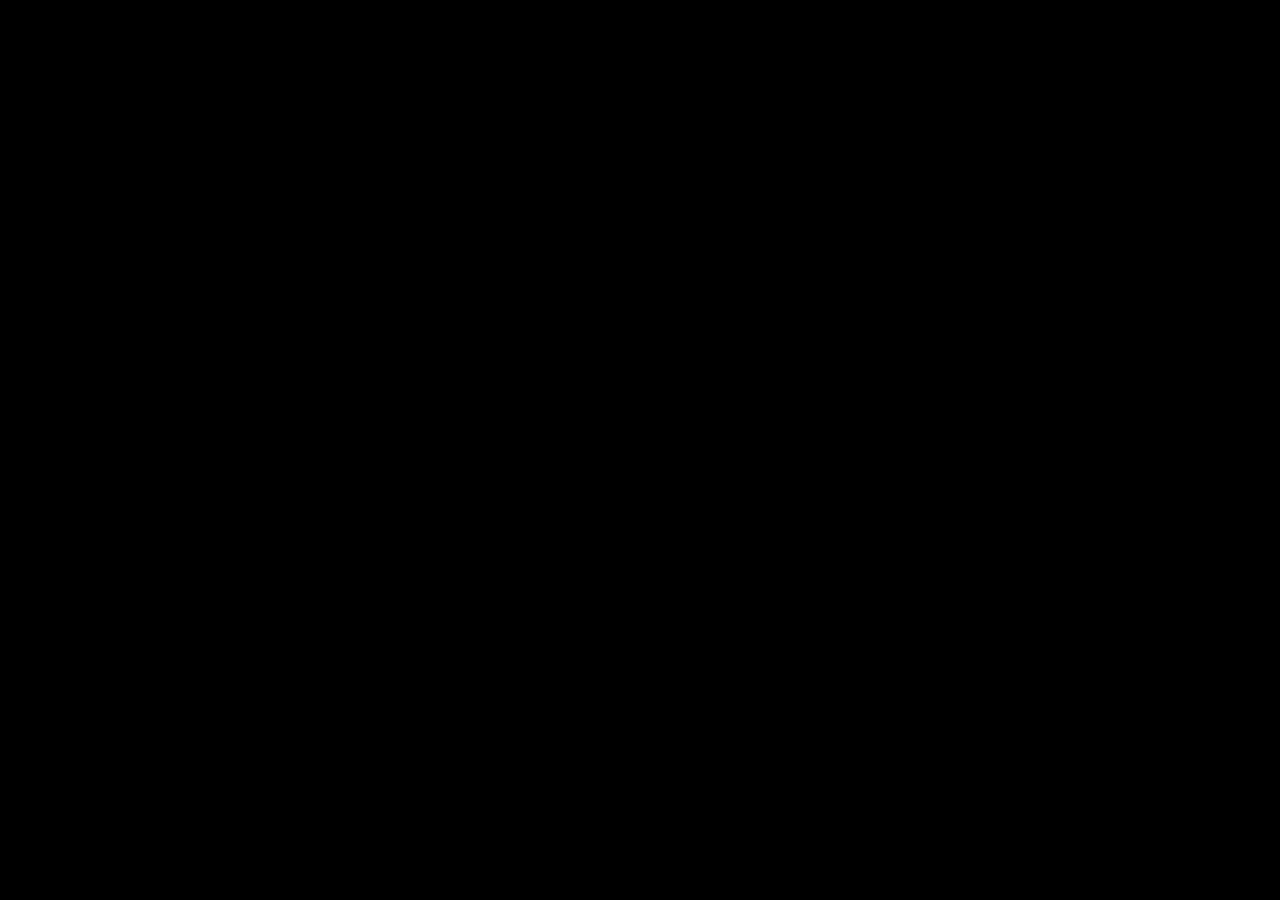
==== public/utils/tourvirtual.html @ a5ab61df "add tour virtual prototype" ====
<!DOCTYPE html>
<html>
  <head>
    <meta charset="utf-8">
    <meta name="viewport" content="initial-scale=1, maximum-scale=1, user-scalable=no, width=device-width, shrink-to-fit=no">
    <title>Panolens.js panorama linking</title>
    <style>
      html, body {
        margin: 0;
        width: 100%;
        height: 100%;
        overflow: hidden;
        background-color: #000;
      }

      a:link, a:visited{
        color: #bdc3c7;
      }

      .credit{
        position: absolute;
        text-align: center;
        width: 100%;
        padding: 20px 0;
        color: #fff;
      }
    </style>
  </head>

  <body>
    
    <!-- <div class="credit"><a href="https://github.com/pchen66/panolens.js">Panolens.js</a> panorama linking example. 360 Video from <a href="http://worldoftanks.com/">World of Tanks</a>. Image from <a href="http://adaptivesamples.com/tag/equirectangular/">Adaptive Samples</a> and Google Streetview API</div> -->
    <script src="/casa-de-infonavit/public/js/three/three.min.js"></script>
    <script src="/casa-de-infonavit/public/js/panolens/panolens.min.js"></script>
    <script>

      var panorama1, panorama2, viewer;

      panorama1 = new PANOLENS.GoogleStreetviewPanorama( 'y0rbkep4RBcAAAQqZe0GiQ' );

      panorama2 = new PANOLENS.ImagePanorama( '/casa-de-infonavit/public/image/field.jpg' );

      panorama3 = new PANOLENS.VideoPanorama( '/casa-de-infonavit/public/image/1941-battle-low.mp4' );

      viewer = new PANOLENS.Viewer();
      viewer.add( panorama1 );
      viewer.add( panorama2 );
      viewer.add( panorama3 );

      // Linking between panoramas
      
      // Pair
      panorama1.link( panorama2, new THREE.Vector3( -3145.23, -3704.40, 1149.48 ) );
      panorama2.link( panorama1, new THREE.Vector3( -3429.01, 1205.85, -3421.88 ) );

      // Pair with custom scale and image
      panorama1.link( panorama3, new THREE.Vector3( -1106.42, -4277.19, -5000.00 ), 400, '/casa-de-infonavit/public/image/1941-battle-thumb.png' );
      panorama3.link( panorama2, new THREE.Vector3( 2092.2, -159.02, -4530.91 ) );

    </script>

  </body>
</html>
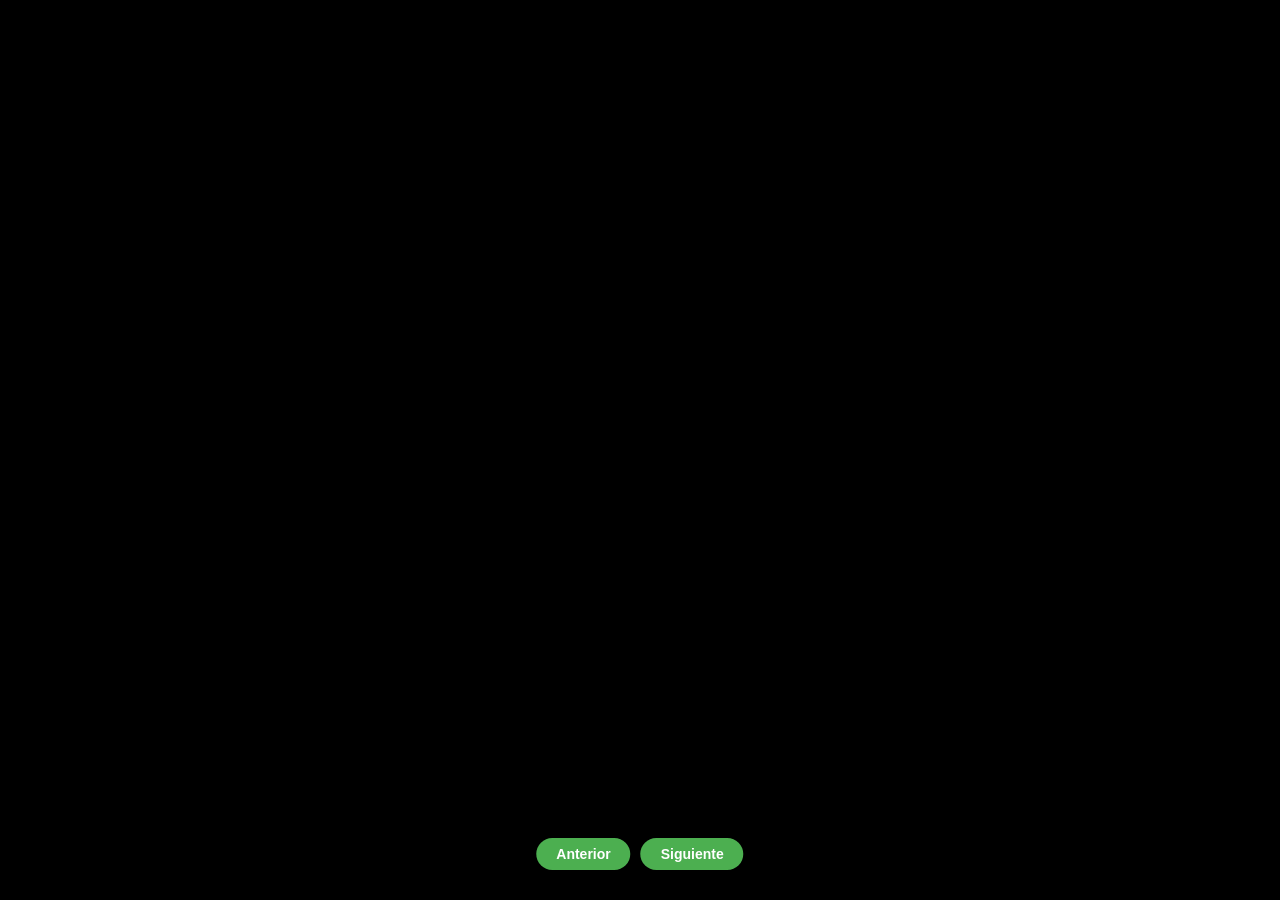
==== commit de8d8339: "add panoaramas and buttons" ====
--- a/public/utils/tourvirtual.html
+++ b/public/utils/tourvirtual.html
@@ -1,63 +1,200 @@
 <!DOCTYPE html>
-<html>
-  <head>
-    <meta charset="utf-8">
-    <meta name="viewport" content="initial-scale=1, maximum-scale=1, user-scalable=no, width=device-width, shrink-to-fit=no">
-    <title>Panolens.js panorama linking</title>
-    <style>
-      html, body {
-        margin: 0;
-        width: 100%;
-        height: 100%;
-        overflow: hidden;
-        background-color: #000;
+<html lang="es">
+<head>
+  <meta charset="utf-8">
+  <meta name="viewport" content="width=device-width, initial-scale=1.0, maximum-scale=1.0, user-scalable=no">
+  <title>Tour Virtual</title>
+  <style>
+    html, body {
+      margin: 0;
+      width: 100%;
+      height: 100%;
+      overflow: hidden;
+      background-color: #000;
+    }
+
+    a:link, a:visited {
+      color: #bdc3c7;
+    }
+
+    .panolens-infospot {
+      cursor: pointer;
+    }
+
+    .panolens-infospot:hover {
+      color: #00aaff;
+    }
+
+    .nav-buttons {
+      position: fixed;
+      bottom: 20px;
+      left: 50%;
+      transform: translateX(-50%);
+      z-index: 1000;
+      display: flex;
+      gap: 10px;
+      background: rgba(0,0,0,0.7);
+      padding: 10px 20px;
+      border-radius: 30px;
+    }
+
+    .nav-button {
+      padding: 8px 20px;
+      background: #4CAF50;
+      color: white;
+      border: none;
+      border-radius: 20px;
+      cursor: pointer;
+      font-size: 14px;
+      font-weight: bold;
+      transition: all 0.3s;
+    }
+
+    .nav-button:hover:not(:disabled) {
+      background: #45a049;
+      transform: scale(1.05);
+    }
+
+    .nav-button:disabled {
+      background: #666;
+      cursor: not-allowed;
+      opacity: 0.7;
+    }
+  </style>
+</head>
+
+<body>
+
+  <!-- Botones de navegación -->
+  <div class="nav-buttons">
+    <button id="prevBtn" class="nav-button">Anterior</button>
+    <button id="nextBtn" class="nav-button">Siguiente</button>
+  </div>
+
+  <script src="/casa-de-infonavit/public/js/three/three.min.js"></script>
+  <script src="/casa-de-infonavit/public/js/panolens/panolens.min.js"></script>
+  <script>
+    
+    const esp32_ip = '192.168.1.100'; // Reemplaza con la IP real de tu ESP32
+    const deviceStatus = {};
+    const panoramas = [];
+    const panoramaNames = ["Sala", "Recámara", "Baño", "Cocina"];
+    let currentPanoramaIndex = 0;
+
+    // Crear visor
+    const viewer = new PANOLENS.Viewer({
+      autoRotate: false,
+      autoRotateSpeed: 0.3,
+      controlBar: true
+    });
+
+    // Crear punto de control (infospot)
+    function createControlInfospot(panorama, position, deviceName, onCommand, offCommand) {
+      const spot = new PANOLENS.Infospot(300, PANOLENS.DataImage.Info);
+      spot.position.set(position.x, position.y, position.z);
+      deviceStatus[deviceName] = false;
+
+      spot.addEventListener('click', () => {
+        const isActive = !deviceStatus[deviceName];
+        const command = isActive ? onCommand : offCommand;
+
+        fetch(`http://${esp32_ip}/${command}`)
+          .then(res => res.text())
+          .then(data => {
+            console.log(`${deviceName}: ${data}`);
+            deviceStatus[deviceName] = isActive;
+            spot.material.color.set(isActive ? 0x00ff00 : 0xffffff);
+          })
+          .catch(error => {
+            console.error('Error:', error);
+            alert(`No se pudo conectar con el dispositivo: ${deviceName}`);
+          });
+      });
+
+      panorama.add(spot);
+    }
+
+    // Crear panoramas y vincularlos
+    function loadPanoramas() {
+      const p1 = new PANOLENS.ImagePanorama('/casa-de-infonavit/public/panoramas/01.png');
+      const p2 = new PANOLENS.ImagePanorama('/casa-de-infonavit/public/panoramas/02.png');
+      const p3 = new PANOLENS.ImagePanorama('/casa-de-infonavit/public/panoramas/03.png');
+      const p4 = new PANOLENS.ImagePanorama('/casa-de-infonavit/public/panoramas/04.png');
+
+      panoramas.push(p1, p2, p3, p4);
+
+      // Vincular panoramas
+      p1.link(p2, new THREE.Vector3(-3000, 0, -4000));
+      p2.link(p3, new THREE.Vector3(0, 0, -4000));
+      p3.link(p4, new THREE.Vector3(3000, 0, -4000));
+      p4.link(p1, new THREE.Vector3(0, 0, -4000));
+
+      // Agregar al visor
+      panoramas.forEach(p => viewer.add(p));
+
+      // Añadir puntos de control al primer panorama
+      createControlInfospot(p1, {x: -4800, y: -1200, z: 1000}, 'Luz Cocina', 'encender_cocina', 'apagar_cocina');
+      createControlInfospot(p1, {x: 4900, y: -800, z: -500}, 'Luz Recamara', 'encender_recamara', 'apagar_recamara');
+      createControlInfospot(p1, {x: 2000, y: -1500, z: -4500}, 'Luz Sanitario', 'encender_sanitario', 'apagar_sanitario');
+      createControlInfospot(p1, {x: -1500, y: -1000, z: 4800}, 'Puerta Principal', 'abrir_puerta', 'cerrar_puerta');
+      createControlInfospot(p1, {x: -4000, y: -1800, z: -2500}, 'Extractor', 'iniciar_extractor', 'detener_extractor');
+
+      viewer.setPanorama(panoramas[0]);
+    }
+
+    // Actualizar botones
+    function updateNavigationUI() {
+      document.getElementById('prevBtn').disabled = currentPanoramaIndex === 0;
+      document.getElementById('nextBtn').disabled = currentPanoramaIndex === panoramas.length - 1;
+    }
+
+    function goToPanorama(index) {
+      if (index >= 0 && index < panoramas.length) {
+        currentPanoramaIndex = index;
+        viewer.setPanorama(panoramas[index]);
+        updateNavigationUI();
       }
-
-      a:link, a:visited{
-        color: #bdc3c7;
-      }
-
-      .credit{
-        position: absolute;
-        text-align: center;
-        width: 100%;
-        padding: 20px 0;
-        color: #fff;
-      }
-    </style>
-  </head>
-
-  <body>
-    
-    <!-- <div class="credit"><a href="https://github.com/pchen66/panolens.js">Panolens.js</a> panorama linking example. 360 Video from <a href="http://worldoftanks.com/">World of Tanks</a>. Image from <a href="http://adaptivesamples.com/tag/equirectangular/">Adaptive Samples</a> and Google Streetview API</div> -->
-    <script src="/casa-de-infonavit/public/js/three/three.min.js"></script>
-    <script src="/casa-de-infonavit/public/js/panolens/panolens.min.js"></script>
-    <script>
-
-      var panorama1, panorama2, viewer;
-
-      panorama1 = new PANOLENS.GoogleStreetviewPanorama( 'y0rbkep4RBcAAAQqZe0GiQ' );
-
-      panorama2 = new PANOLENS.ImagePanorama( '/casa-de-infonavit/public/image/field.jpg' );
-
-      panorama3 = new PANOLENS.VideoPanorama( '/casa-de-infonavit/public/image/1941-battle-low.mp4' );
-
-      viewer = new PANOLENS.Viewer();
-      viewer.add( panorama1 );
-      viewer.add( panorama2 );
-      viewer.add( panorama3 );
-
-      // Linking between panoramas
-      
-      // Pair
-      panorama1.link( panorama2, new THREE.Vector3( -3145.23, -3704.40, 1149.48 ) );
-      panorama2.link( panorama1, new THREE.Vector3( -3429.01, 1205.85, -3421.88 ) );
-
-      // Pair with custom scale and image
-      panorama1.link( panorama3, new THREE.Vector3( -1106.42, -4277.19, -5000.00 ), 400, '/casa-de-infonavit/public/image/1941-battle-thumb.png' );
-      panorama3.link( panorama2, new THREE.Vector3( 2092.2, -159.02, -4530.91 ) );
-
-    </script>
-
-  </body>
-</html>+    }
+
+    function setupEventListeners() {
+      document.getElementById('prevBtn').addEventListener('click', () => {
+        if (currentPanoramaIndex > 0) goToPanorama(currentPanoramaIndex - 1);
+      });
+
+      document.getElementById('nextBtn').addEventListener('click', () => {
+        if (currentPanoramaIndex < panoramas.length - 1) goToPanorama(currentPanoramaIndex + 1);
+      });
+
+      document.addEventListener('keydown', (event) => {
+        if (event.key === 'ArrowLeft') goToPanorama(currentPanoramaIndex - 1);
+        if (event.key === 'ArrowRight') goToPanorama(currentPanoramaIndex + 1);
+      });
+    }
+
+    function showLoadingIndicator() {
+      const loader = document.createElement('div');
+      loader.textContent = 'Cargando...';
+      Object.assign(loader.style, {
+        position: 'fixed',
+        top: '10px',
+        left: '10px',
+        color: 'white',
+        backgroundColor: 'rgba(0,0,0,0.5)',
+        padding: '10px',
+        borderRadius: '5px'
+      });
+      document.body.appendChild(loader);
+      setTimeout(() => loader.remove(), 2000);
+    }
+
+    // Inicializar
+    window.addEventListener('load', () => {
+      showLoadingIndicator();
+      loadPanoramas();
+      setupEventListeners();
+      updateNavigationUI();
+    });
+  </script>
+
+</body>
+</html>
